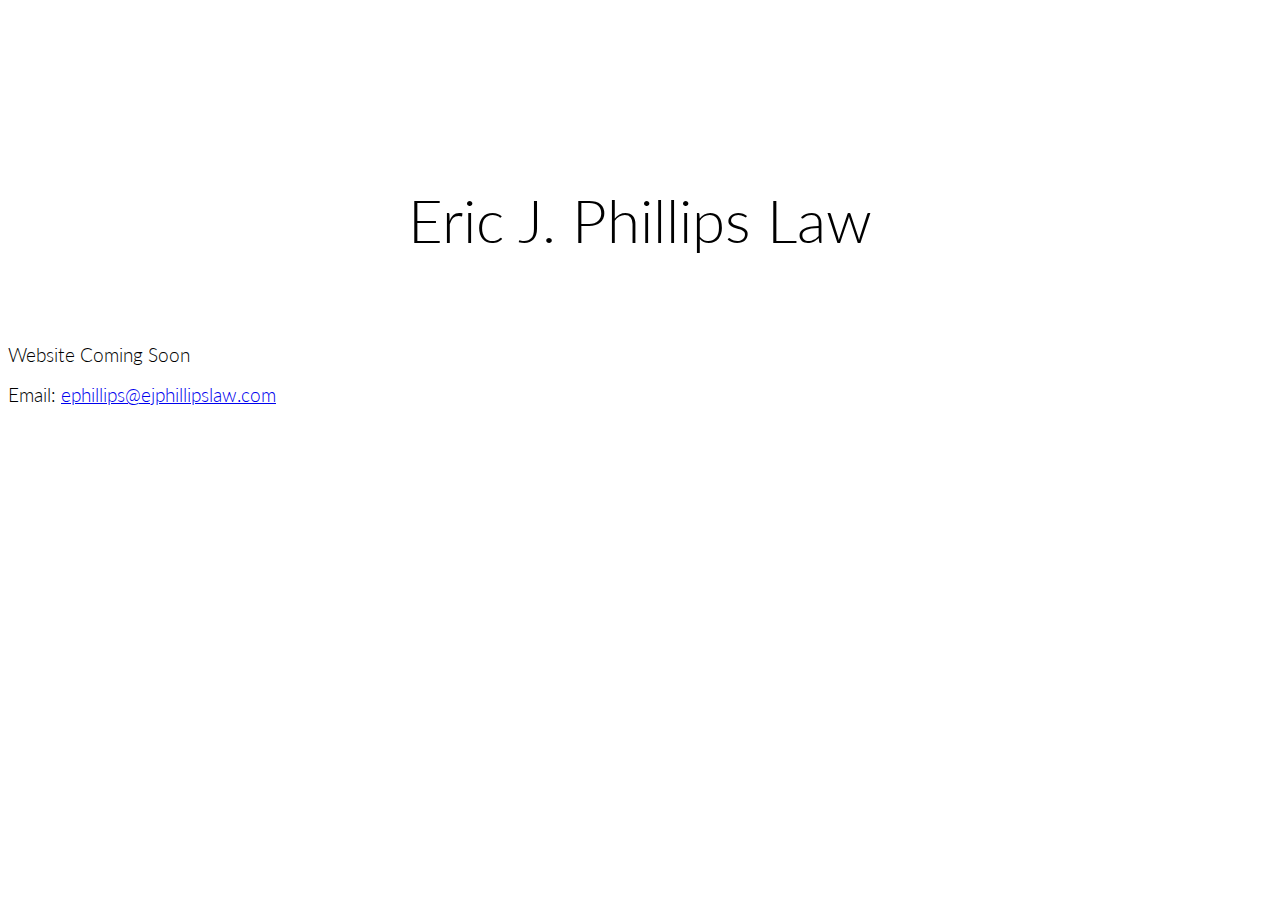
==== index.html @ b5104812 "adding initial index.html" ====
<!DOCTYPE html>
<html lang="en">
    <head>
        <meta charset="utf-8" >
        <title>Eric J. Phillips Law</title>
            
        <link href="css/bootstrap.css">
        <link rel="stylesheet" href='http://fonts.googleapis.com/css?family=Lato:100,300,400,700'>
        
        <style>
            body {
                background-image: url('noise_lines.png');
                background-repeat: repeat;
            }
            
            #heading-text {
                margin-top: 200px;
            }
            
            #body-text {
                display: block;
                margin-left: 0 auto;
                margin-right: 0 auto;
            }
            
            h1, h3 {
                font-family: 'Lato', sans-serif;
            }
            
            h1 {
                font-weight: 300;
                font-size: 60px;
                line-height: 40px;
                text-align: center;
            }
            
            h3 {
                font-weight: 300;
                line-height: 40px;
            }
        </style>
                            
    </head>
    <body>
        <div id="heading-text">
            <h1>Eric J. Phillips Law</h1><br><br>
            <div id="body-text">
                <h3>Website Coming Soon<br>
                    Email: <a href="mailto:ephillips@ejphillipslaw.com?Subject=Hello%20Eric">ephillips@ejphillipslaw.com</a></h3>
            </div>
        </div>
    </body>
</html>
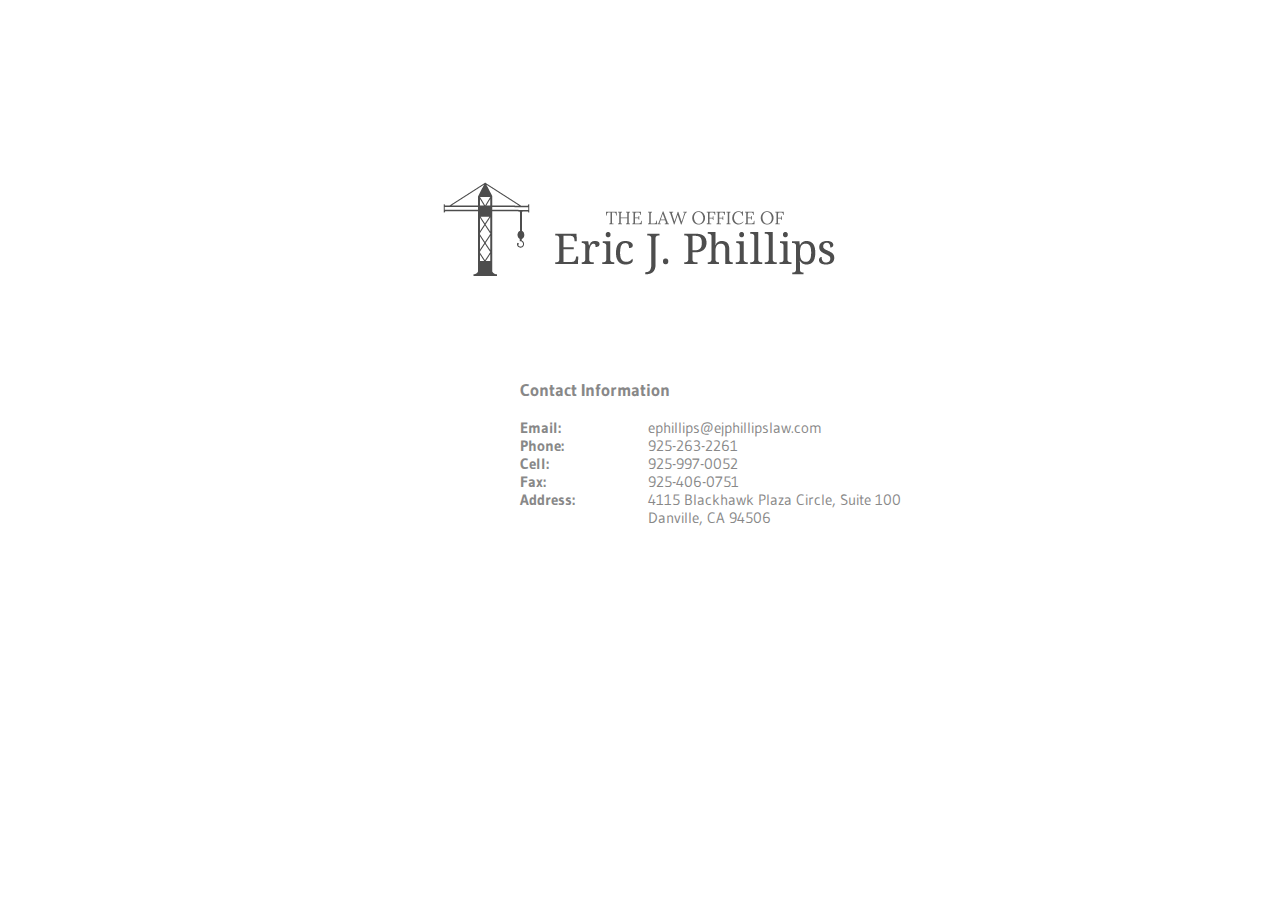
==== commit 0242a4fc: "uploaded index.html with logo and contact info" ====
--- a/index.html
+++ b/index.html
@@ -2,52 +2,80 @@
 <html lang="en">
     <head>
         <meta charset="utf-8" >
-        <title>Eric J. Phillips Law</title>
+        <title>The Law Office of Eric J. Phillips</title>
             
-        <link href="css/bootstrap.css">
-        <link rel="stylesheet" href='http://fonts.googleapis.com/css?family=Lato:100,300,400,700'>
-        
+        <link href='http://fonts.googleapis.com/css?family=Gudea:400,700' rel='stylesheet' type='text/css'>    
+
         <style>
             body {
-                background-image: url('noise_lines.png');
-                background-repeat: repeat;
+                font-family: 'Gudea', serif;
+                color: #888888;
+                font-size: 11pt;
             }
-            
-            #heading-text {
-                margin-top: 200px;
+
+            #title {
+                position: absolute;
+                margin-left: 40%;
+                font-weight: 700;
+                font-size: 13pt;
             }
-            
-            #body-text {
+
+            #headings {
+                margin-top: 40px;
+                position: absolute;
+                font-weight: 700;
+                margin-left: 40%;
+            }
+
+            #content {
+                position: absolute;
+                margin-left: 50%;
+                margin-top: 40px;
+            }
+
+            img {
                 display: block;
-                margin-left: 0 auto;
-                margin-right: 0 auto;
+                margin-top: 180px;
+                margin-bottom: 100px;
+                margin-left: auto;
+                margin-right: auto;
             }
-            
-            h1, h3 {
-                font-family: 'Lato', sans-serif;
+
+            ul {
+                margin: 0px;
+                padding: 0px;
+                width: 350px;
+                text-align: left;
             }
-            
-            h1 {
-                font-weight: 300;
-                font-size: 60px;
-                line-height: 40px;
-                text-align: center;
+
+            li {
+                list-style: none;
             }
-            
-            h3 {
-                font-weight: 300;
-                line-height: 40px;
-            }
+
         </style>
                             
     </head>
     <body>
-        <div id="heading-text">
-            <h1>Eric J. Phillips Law</h1><br><br>
-            <div id="body-text">
-                <h3>Website Coming Soon<br>
-                    Email: <a href="mailto:ephillips@ejphillipslaw.com?Subject=Hello%20Eric">ephillips@ejphillipslaw.com</a></h3>
-            </div>
+        <img src="logo.png" alt="The Law Office of Eric J. Phillips">
+        <div id="title">Contact Information</div>
+        <div id="headings">
+            <ul>
+                <li>Email:</li>
+                <li>Phone:</li>
+                <li>Cell:</li>
+                <li>Fax:</li>
+                <li>Address:</li>
+            </ul>
+        </div> 
+        <div id="content">
+            <ul>
+                <li>ephillips@ejphillipslaw.com</li>
+                <li>925-263-2261</li>
+                <li>925-997-0052</li>
+                <li>925-406-0751</li>
+                <li>4115 Blackhawk Plaza Circle, Suite 100</li>
+                <li>Danville, CA 94506</li>
+            </ul>
         </div>
     </body>
 </html>
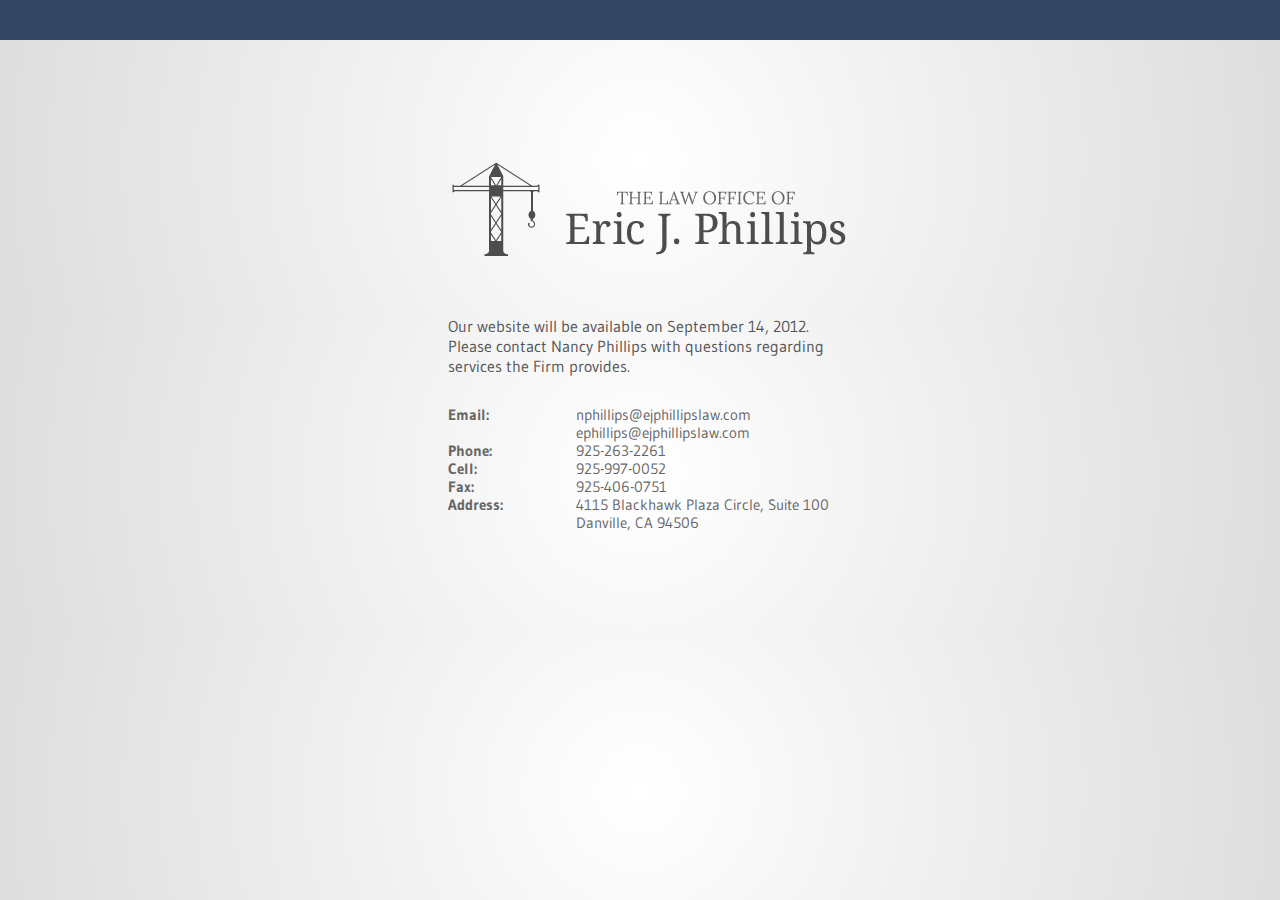
==== commit 1bcad657: "added favicon, external stylesheet for gray gradient background and dark blue header bar, revised lo" ====
--- a/index.html
+++ b/index.html
@@ -5,62 +5,17 @@
         <title>The Law Office of Eric J. Phillips</title>
             
         <link href='http://fonts.googleapis.com/css?family=Gudea:400,700' rel='stylesheet' type='text/css'>    
-
-        <style>
-            body {
-                font-family: 'Gudea', serif;
-                color: #888888;
-                font-size: 11pt;
-            }
-
-            #title {
-                position: absolute;
-                margin-left: 40%;
-                font-weight: 700;
-                font-size: 13pt;
-            }
-
-            #headings {
-                margin-top: 40px;
-                position: absolute;
-                font-weight: 700;
-                margin-left: 40%;
-            }
-
-            #content {
-                position: absolute;
-                margin-left: 50%;
-                margin-top: 40px;
-            }
-
-            img {
-                display: block;
-                margin-top: 180px;
-                margin-bottom: 100px;
-                margin-left: auto;
-                margin-right: auto;
-            }
-
-            ul {
-                margin: 0px;
-                padding: 0px;
-                width: 350px;
-                text-align: left;
-            }
-
-            li {
-                list-style: none;
-            }
-
-        </style>
+        <link rel="stylesheet" type="text/css" href="style.css" />
                             
     </head>
     <body>
-        <img src="logo.png" alt="The Law Office of Eric J. Phillips">
-        <div id="title">Contact Information</div>
+        <div id="top-border"></div>
+        <img id="logo" src="logo.png" alt="The Law Office of Eric J. Phillips">
+        <div id="title">Our website will be available on September 14, 2012.  Please contact Nancy Phillips with questions regarding services the Firm provides.</div>
         <div id="headings">
             <ul>
                 <li>Email:</li>
+                <li>&nbsp;</li>
                 <li>Phone:</li>
                 <li>Cell:</li>
                 <li>Fax:</li>
@@ -69,6 +24,7 @@
         </div> 
         <div id="content">
             <ul>
+                <li>nphillips@ejphillipslaw.com</li>
                 <li>ephillips@ejphillipslaw.com</li>
                 <li>925-263-2261</li>
                 <li>925-997-0052</li>
--- a/style.css
+++ b/style.css
@@ -0,0 +1,83 @@
+body {
+	padding: 0px;
+	margin: 0px;
+    font-family: 'Gudea', serif;
+    color: #666666;
+    font-size: 11pt;
+    height: 100%;
+	/* IE10 Consumer Preview */ 
+	background-image: -ms-radial-gradient(center, circle farthest-corner, #FFFFFF 0%, #DDDDDD 100%);
+
+	/* Mozilla Firefox */ 
+	background-image: -moz-radial-gradient(center, circle farthest-corner, #FFFFFF 0%, #DDDDDD 100%);
+
+	/* Opera */ 
+	background-image: -o-radial-gradient(center, circle farthest-corner, #FFFFFF 0%, #DDDDDD 100%);
+
+	/* Webkit (Safari/Chrome 10) */ 
+	background-image: -webkit-gradient(radial, center center, 0, center center, 497, color-stop(0, #FFFFFF), color-stop(1, #DDDDDD));
+
+	/* Webkit (Chrome 11+) */ 
+	background-image: -webkit-radial-gradient(center, circle farthest-corner, #FFFFFF 0%, #DDDDDD 100%);
+
+	/* W3C Markup, IE10 Release Preview */ 
+	background-image: radial-gradient(circle farthest-corner at center, #FFFFFF 0%, #DDDDDD 100%);
+}
+
+#main {
+	overflow: auto;
+	padding-bottom: 40px;
+}
+
+#top-border {
+	margin: 0px;
+	padding: 0px;
+	position: absolute;
+	background-color: #334664;
+	width: 100%;
+	height: 40px;
+}
+
+img#logo {
+    padding: 0px;
+    margin-top: 160px;
+    margin-bottom: 50px;
+    margin-left: 35%;
+    z-index: 100;
+}
+
+#title {
+    padding: 0px;
+    width: 380px;
+    position: absolute;
+    margin-left: 35%;
+    font-size: 12pt;
+    color: #555555;
+}
+
+#headings {
+    padding: 0px;
+    margin-top: 90px;
+    position: absolute;
+    font-weight: 700;
+    margin-left: 35%;
+}
+
+#content {
+    padding: 0px;
+    position: absolute;
+    margin-left: 45%;
+    margin-top: 90px;
+}
+
+ul {
+    margin: 0px;
+    padding: 0px;
+    width: 350px;
+    text-align: left;
+}
+
+li {
+    padding: 0px;
+    list-style: none;
+}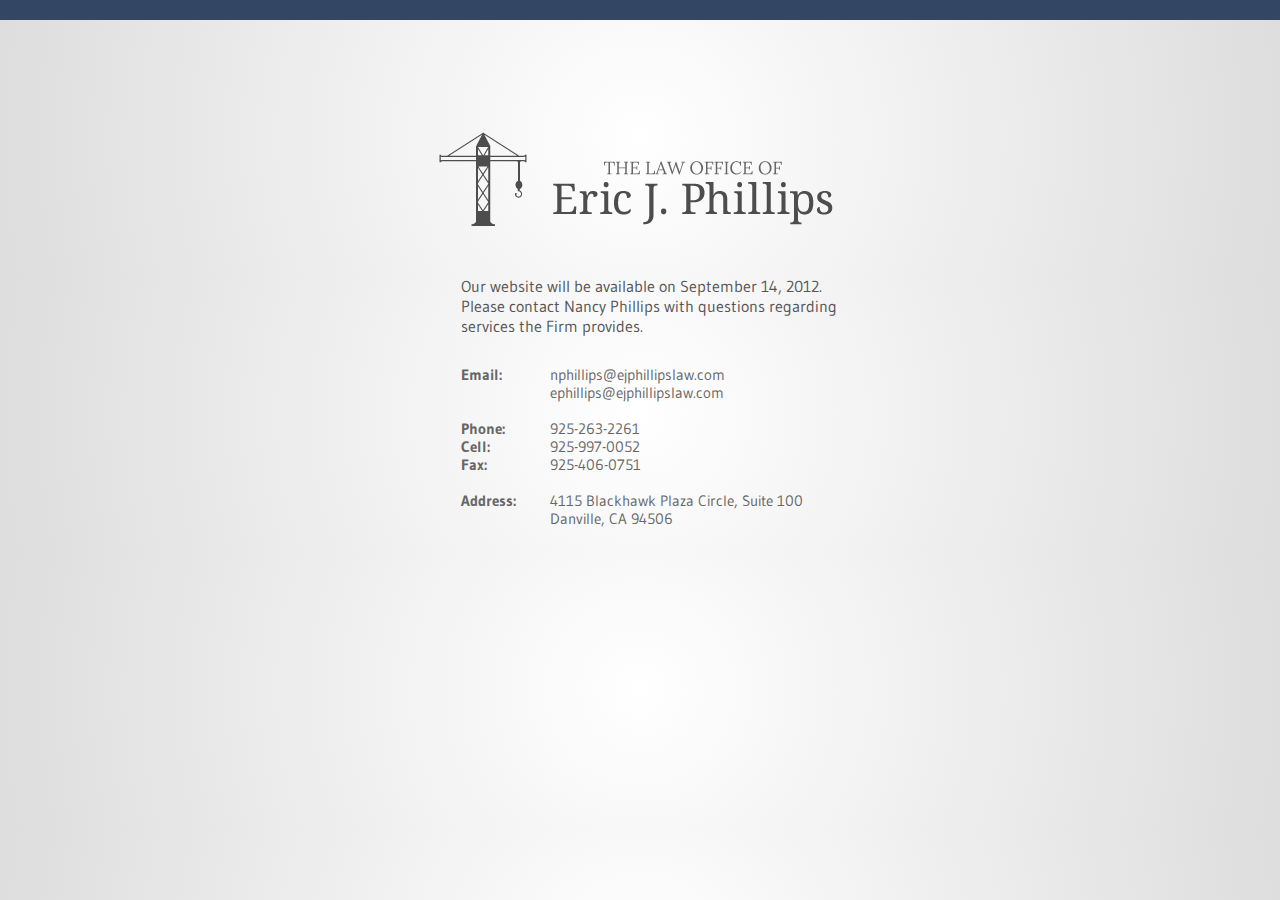
==== commit 29c82caa: "spaced out the contact info and reduced top border height" ====
--- a/index.html
+++ b/index.html
@@ -14,21 +14,20 @@
         <div id="title">Our website will be available on September 14, 2012.  Please contact Nancy Phillips with questions regarding services the Firm provides.</div>
         <div id="headings">
             <ul>
-                <li>Email:</li>
-                <li>&nbsp;</li>
+                <li>Email:</li><br><br>
                 <li>Phone:</li>
                 <li>Cell:</li>
-                <li>Fax:</li>
+                <li>Fax:</li><br>
                 <li>Address:</li>
             </ul>
         </div> 
         <div id="content">
             <ul>
                 <li>nphillips@ejphillipslaw.com</li>
-                <li>ephillips@ejphillipslaw.com</li>
+                <li>ephillips@ejphillipslaw.com</li><br>
                 <li>925-263-2261</li>
                 <li>925-997-0052</li>
-                <li>925-406-0751</li>
+                <li>925-406-0751</li><br>
                 <li>4115 Blackhawk Plaza Circle, Suite 100</li>
                 <li>Danville, CA 94506</li>
             </ul>
--- a/style.css
+++ b/style.css
@@ -24,33 +24,28 @@
 	background-image: radial-gradient(circle farthest-corner at center, #FFFFFF 0%, #DDDDDD 100%);
 }
 
-#main {
-	overflow: auto;
-	padding-bottom: 40px;
-}
-
 #top-border {
 	margin: 0px;
 	padding: 0px;
 	position: absolute;
 	background-color: #334664;
 	width: 100%;
-	height: 40px;
+	height: 20px;
 }
 
 img#logo {
     padding: 0px;
-    margin-top: 160px;
-    margin-bottom: 50px;
-    margin-left: 35%;
+    margin-top: 130px;
+    margin-bottom: 40px;
+    margin-left: 34%;
     z-index: 100;
 }
 
 #title {
     padding: 0px;
-    width: 380px;
+    width: 400px;
     position: absolute;
-    margin-left: 35%;
+    margin-left: 36%;
     font-size: 12pt;
     color: #555555;
 }
@@ -60,13 +55,13 @@
     margin-top: 90px;
     position: absolute;
     font-weight: 700;
-    margin-left: 35%;
+    margin-left: 36%;
 }
 
 #content {
     padding: 0px;
     position: absolute;
-    margin-left: 45%;
+    margin-left: 43%;
     margin-top: 90px;
 }
 
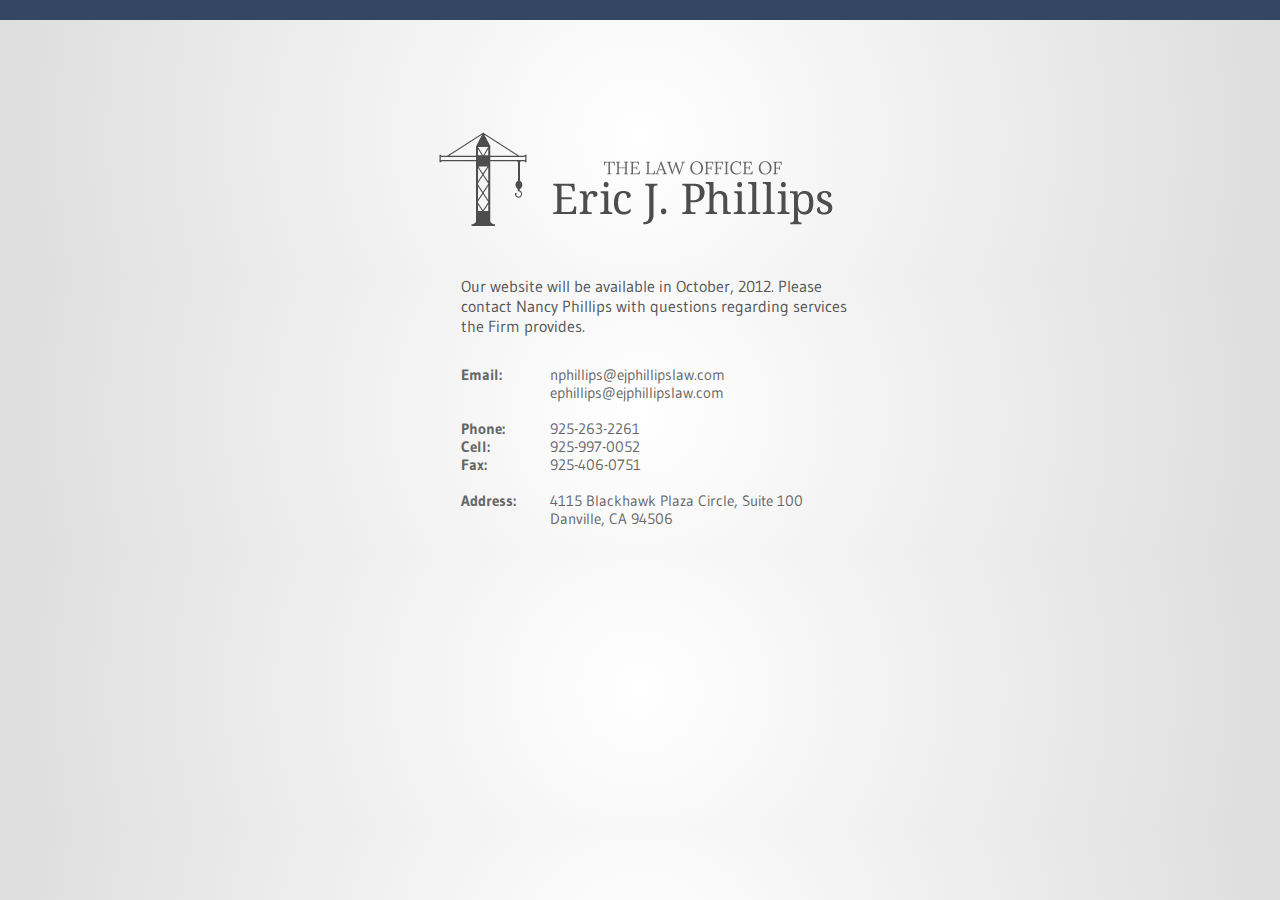
==== commit 4680b177: "completed IE fixes, working on contact form" ====
--- a/index.html
+++ b/index.html
@@ -11,7 +11,7 @@
     <body>
         <div id="top-border"></div>
         <img id="logo" src="logo.png" alt="The Law Office of Eric J. Phillips">
-        <div id="title">Our website will be available on September 14, 2012.  Please contact Nancy Phillips with questions regarding services the Firm provides.</div>
+        <div id="title">Our website will be available in October, 2012.  Please contact Nancy Phillips with questions regarding services the Firm provides.</div>
         <div id="headings">
             <ul>
                 <li>Email:</li><br><br>
